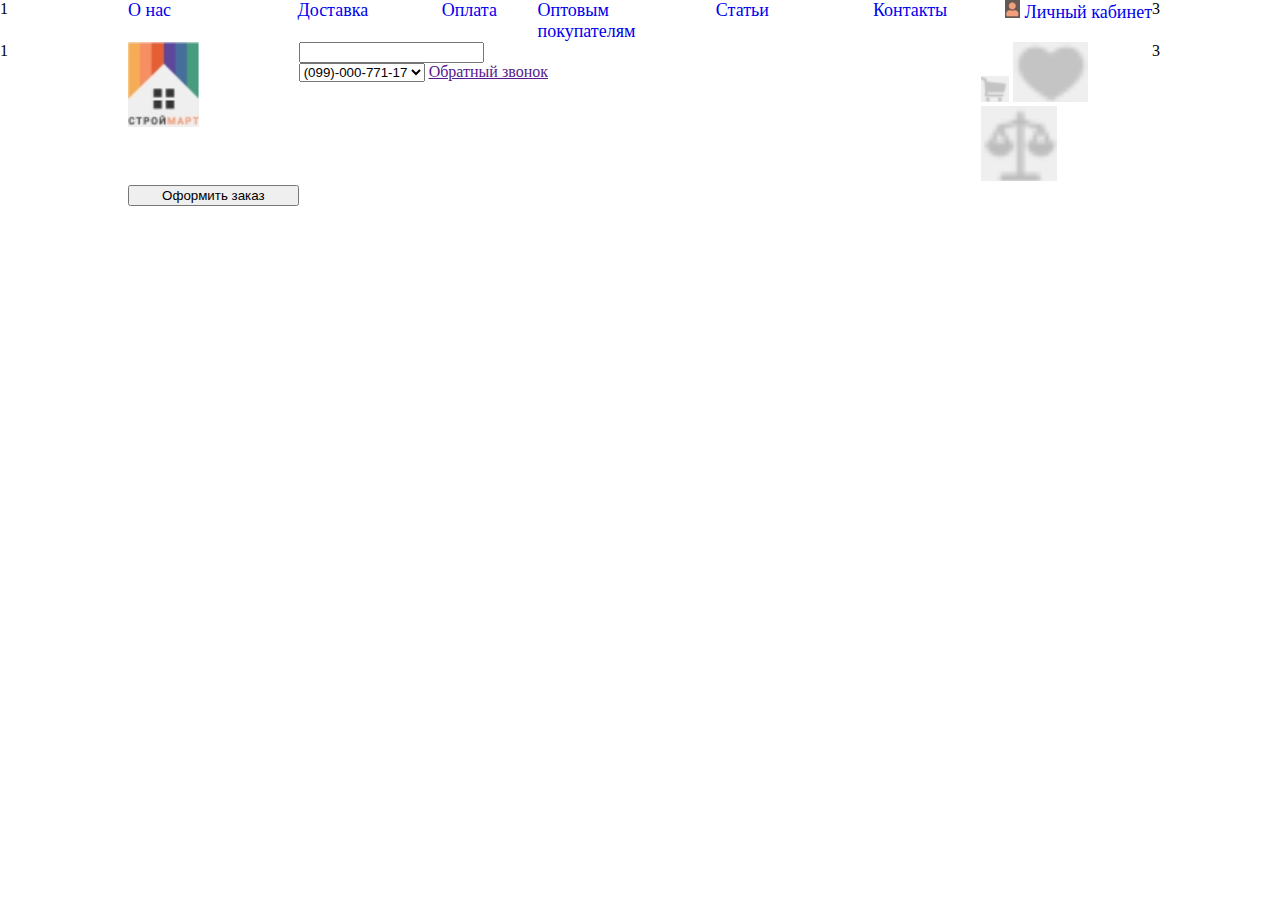
==== FullStack .Net Core & VueJS/верстка с grid/index.html @ fa20ff49 "Added start grid project" ====
<!DOCTYPE html>
<html lang="en">

<head>
    <meta charset="UTF-8">
    <meta name="viewport" content="width=device-width, initial-scale=1.0">
    <meta http-equiv="X-UA-Compatible" content="ie=edge">
    <title>Document</title>
    <link rel="stylesheet" href="style.css">
</head>

<body>
    <div class="grid-container">
        <div class="grid-header">
            <div>1</div>
            <div class="grid-header-menu">
                <ul class="menu-grid">
                    <li><a href="#" class="menu-link">О нас</a></li>
                    <li><a href="#" class="menu-link">Доставка</a></li>
                    <li><a href="#" class="menu-link">Оплата</a></li>
                    <li><a href="#" class="menu-link">Оптовым покупателям</a></li>
                    <li><a href="#" class="menu-link">Статьи</a></li>
                    <li><a href="#" class="menu-link">Контакты</a></li>
                </ul>

                <a href="#" class="log-in">
                    <img src="img/man-logo.png" alt="" id="image-logo">
                    <label for="image-logo" id="log-in-label">Личный кабинет</label>
                </a>
            </div>
            <div>3</div>

        </div>

        <div class="grid-header">
            <div>1</div>
            <div class="grid-header-content">
                    <img src="img/logo-2.png" id="img-lodo-2" alt="">

                    <div class="flex-container search-container">
                        <input type="search" id="search" class="search">
    
                        <div class="select-flex">
                            <select name="" class="">
                                <option>(099)-000-771-17</option>
                            </select>
                            <a href=""><label for="">Обратный звонок</label></a>
                        </div>
                    </div>

                    <div class="flex-container img-container">
                        <a href=""><img src="img/bin.png" alt=""></a>
                        <a href=""><img src="img/like.png" alt=""></a>
                        <a href=""><img src="img/compare.png" alt=""></a>
                    </div>
    
                    <input type="button" class="btn-goods" value="Оформить заказ">

            </div>
            <div>3</div>

        </div>


    </div>
</body>

</html>
---- FullStack .Net Core & VueJS/верстка с grid/style.css ----
body, html {margin: 0;
padding: 0;}

.grid-container{
    display: grid;

}
.grid-header{
    display: grid;
    grid-template-columns: 1fr 8fr 1fr;
    grid-template-rows: 3fr;
}

.menu-link {
    padding: 0;
    margin: 0;
    text-decoration: none;
    font-size: 18px;

}

.menu-grid {
    display: grid;
    grid-template-columns: repeat(6, 1fr);
    padding: 0;
    margin: 0;
    list-style: none;
    justify-items: center;


}
.menu-grid>li:first-child{
    justify-self: start;
}
.menu-grid>li:last-child{
    justify-self: end;
}


.grid-header-menu{
    display: grid;
    grid-template-columns: 8fr 2fr;
}

.log-in {

justify-self: end;
    font-size: 18px;
    text-decoration: none;
    justify-items: right;
    grid-template-columns: 1fr 1fr;
}

.grid-header-content{
    display: grid;
}

.grid-header-content{
    display: grid;
    grid-template-columns: 1fr 4fr 1fr;
    grid-template-rows: 1fr;
}
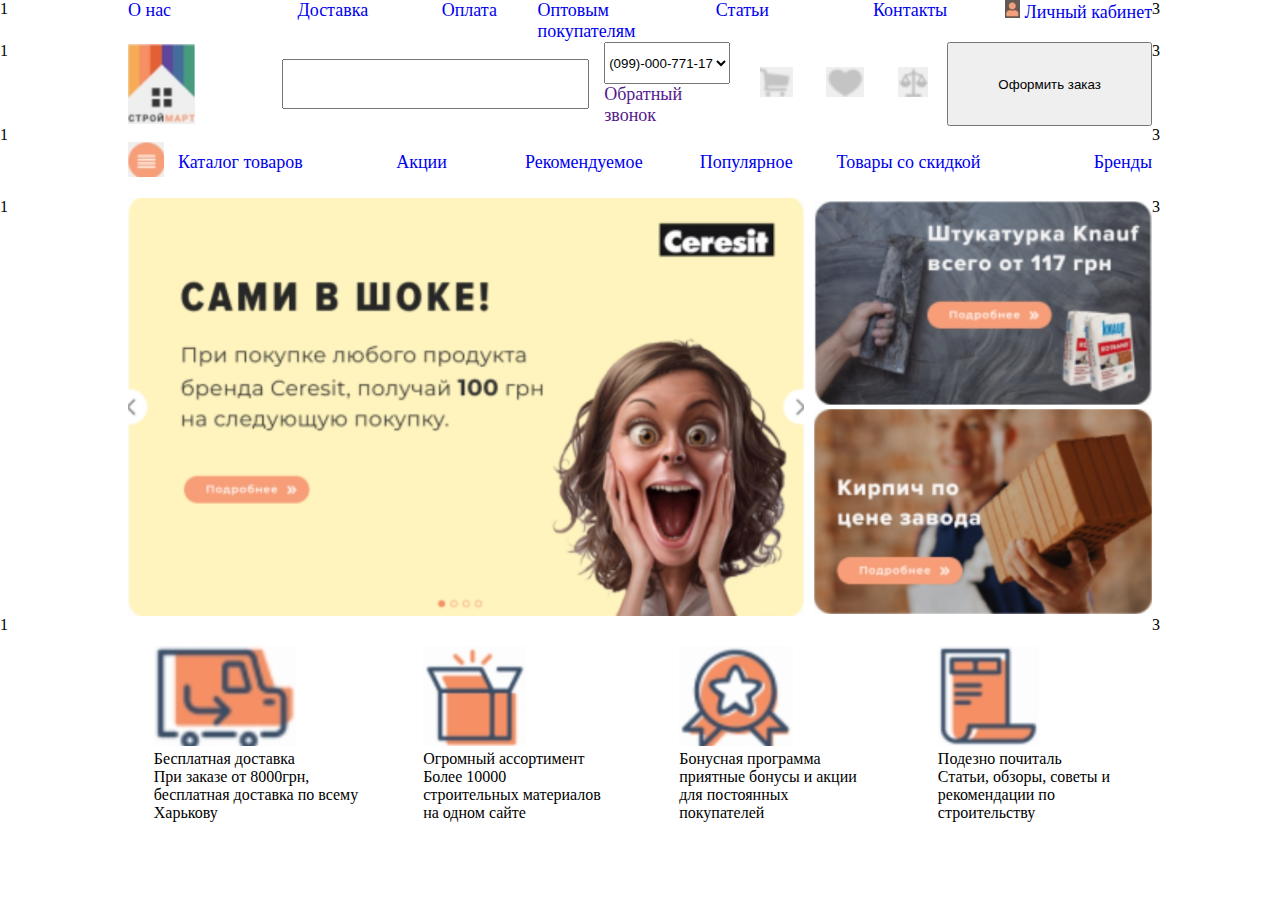
==== commit a0b7e7ec: "working grid template" ====
--- a/FullStack .Net Core & VueJS/верстка с grid/index.html
+++ b/FullStack .Net Core & VueJS/верстка с grid/index.html
@@ -11,7 +11,7 @@
 
 <body>
     <div class="grid-container">
-        <div class="grid-header">
+        <div class="grid">
             <div>1</div>
             <div class="grid-header-menu">
                 <ul class="menu-grid">
@@ -32,37 +32,121 @@
 
         </div>
 
-        <div class="grid-header">
+        <div class="grid">
             <div>1</div>
             <div class="grid-header-content">
-                    <img src="img/logo-2.png" id="img-lodo-2" alt="">
+                <img src="img/logo-2.png" id="img-lodo-2" alt="">
 
-                    <div class="flex-container search-container">
-                        <input type="search" id="search" class="search">
-    
-                        <div class="select-flex">
-                            <select name="" class="">
+                <div class="search">
+                    <input type="search">
+
+                    <div class="phone">
+                        <select name="" class="">
                                 <option>(099)-000-771-17</option>
                             </select>
-                            <a href=""><label for="">Обратный звонок</label></a>
-                        </div>
+                        <a href="">Обратный звонок</a>
                     </div>
 
-                    <div class="flex-container img-container">
-                        <a href=""><img src="img/bin.png" alt=""></a>
-                        <a href=""><img src="img/like.png" alt=""></a>
-                        <a href=""><img src="img/compare.png" alt=""></a>
-                    </div>
-    
-                    <input type="button" class="btn-goods" value="Оформить заказ">
+                </div>
+
+                <div class="header-image">
+                    <a href=""><img src="img/bin.png" alt=""></a>
+                    <a href=""><img src="img/like.png" alt=""></a>
+                    <a href=""><img src="img/compare.png" alt=""></a>
+                </div>
+
+                <input type="button" class="btn-goods" value="Оформить заказ">
 
             </div>
             <div>3</div>
 
         </div>
 
+        <div class="grid">
+            <div>1</div>
 
-    </div>
+            <ul class="menu-grid-catalog">
+                <li>
+                    <a href="#" class="menu-link">
+                        <img src="img/image-menu.png" alt="">
+                    </a>
+                </li>
+
+                <li><a href="#" class="menu-link">Каталог товаров</a></li>
+                <li><a href="#" class="menu-link">Акции</a></li>
+                <li><a href="#" class="menu-link">Рекомендуемое</a></li>
+                <li><a href="#" class="menu-link">Популярное</a></li>
+                <li><a href="#" class="menu-link">Товары со скидкой</a></li>
+                <li><a href="#" class="menu-link">Бренды</a></li>
+            </ul>
+            <div>3</div>
+
+        </div>
+
+        <div class="grid">
+            <div>1</div>
+
+            <div class="container-grid-content">
+
+                <img src="img/content-main.png" alt="" class="main-content-left">
+
+                <div class="content-right">
+                    <img src="img/content-main-right-first.png" alt="">
+                    <img src="img/content-main-right-second.png" alt="">
+                </div>
+
+
+            </div>
+            <div>3</div>
+        </div>
+
+        <div class="grid">
+            <div>1</div>
+
+            <div class="grid-container-content">
+
+                <div class="grid-element">
+                    <div class="div-img">
+                        <img src="img/delivery.png" alt=""></div>
+                    <div class="div-title">Бесплатная доставка</div>
+                    <div class="div-text">
+                        При заказе от 8000грн,<br> бесплатная доставка по всему<br> Харькову
+                    </div>
+                </div>
+
+                <div class="grid-element">
+                    <div class="div-img">
+                        <img src="img/huge range.png" alt=""></div>
+                    <div class="div-title">Огромный ассортимент</div>
+                    <div class="div-text">
+                        Более 10000<br> строительных материалов<br> на одном сайте
+                    </div>
+                </div>
+
+                <div class="grid-element">
+                    <div class="div-img">
+                        <img src="img/bonus program.png" alt=""></div>
+                    <div class="div-title">Бонусная программа</div>
+                    <div class="div-text">
+                        приятные бонусы и акции<br> для постоянных <br> покупателей
+                    </div>
+                </div>
+
+                <div class="grid-element">
+                    <div class="div-img">
+                        <img src="img/useful to read.png" alt=""></div>
+                    <div class="div-title">Подезно почиталь</div>
+                    <div class="div-text">
+                        Статьи, обзоры, советы и<br> рекомендации по<br> строительству
+                    </div>
+                </div>
+
+            </div>
+
+
+            <div>3</div>
+
+        </div>
 </body>
 
 </html>--- a/FullStack .Net Core & VueJS/верстка с grid/style.css
+++ b/FullStack .Net Core & VueJS/верстка с grid/style.css
@@ -1,14 +1,16 @@
-body, html {margin: 0;
-padding: 0;}
+body,
+html {
+    margin: 0;
+    padding: 0;
+}
 
-.grid-container{
+.grid-container {
     display: grid;
+}
 
-}
-.grid-header{
+.grid {
     display: grid;
     grid-template-columns: 1fr 8fr 1fr;
-    grid-template-rows: 3fr;
 }
 
 .menu-link {
@@ -16,7 +18,6 @@
     margin: 0;
     text-decoration: none;
     font-size: 18px;
-
 }
 
 .menu-grid {
@@ -26,37 +27,138 @@
     margin: 0;
     list-style: none;
     justify-items: center;
+}
 
-
-}
-.menu-grid>li:first-child{
+.menu-grid>li:first-child {
     justify-self: start;
 }
-.menu-grid>li:last-child{
+
+.menu-grid>li:last-child {
     justify-self: end;
 }
 
-
-.grid-header-menu{
+.grid-header-menu {
     display: grid;
     grid-template-columns: 8fr 2fr;
 }
 
 .log-in {
-
-justify-self: end;
+    justify-self: end;
     font-size: 18px;
     text-decoration: none;
     justify-items: right;
-    grid-template-columns: 1fr 1fr;
 }
 
-.grid-header-content{
+.grid-header-content {
+    display: grid;
+    grid-template-columns: 1.5fr 4.5fr 2fr 2fr;
+}
+
+.grid-header-content .search {
+    justify-items: center;
+}
+
+.search {
+    display: grid;
+    grid-template-columns: 2fr 1fr;
+}
+
+.search input {
+    width: 100%;
+    height: 50px;
+    justify-self: center;
+    align-self: center;
+}
+
+.grid-header-content img {
+    height: 30px;
+    align-self: center;
+    justify-self: left;
+}
+
+#img-lodo-2 {
+    height: 80px;
+}
+
+.phone {
+    display: grid;
+    grid-template-rows: 1fr 1fr;
+    width: 80%;
+    align-self: center;
+    justify-self: center;
+}
+
+.phone>a {
+    text-decoration: none;
+    font-size: 18px;
+}
+
+.header-image {
+    display: grid;
+    grid-template-columns: repeat(3, 1fr);
+}
+
+.header-image a {
+    align-self: center;
+    justify-self: center;
+}
+
+.menu-grid-catalog {
+    display: grid;
+    list-style: none;
+    grid-template-columns: 50px repeat(6, 1fr);
+    padding: 0;
+}
+
+.menu-grid-catalog>li {
+    align-self: center;
+    justify-self: center;
+}
+
+.menu-grid-catalog>li:nth-child(1),
+.menu-grid-catalog>li:nth-child(2) {
+    justify-self: left;
+}
+
+.menu-grid-catalog>li:last-child {
+    justify-self: right;
+}
+
+.grid-content {
     display: grid;
 }
 
-.grid-header-content{
+.container-grid-content {
     display: grid;
-    grid-template-columns: 1fr 4fr 1fr;
-    grid-template-rows: 1fr;
+    grid-template-columns: 6fr 3fr;
+}
+
+.container-grid-content img {
+    width: 99%;
+}
+
+.content-right {
+    display: grid;
+    grid-template-rows: 1fr 1fr;
+    width: 100%;
+}
+
+.content-right>img {
+    align-self: center;
+    justify-self: end;
+}
+
+.grid-container-content {
+    display: grid;
+    grid-template-columns: repeat(4, 1fr);
+}
+
+.grid-element {
+    margin-top: 30px;
+    align-self: center;
+    justify-self: center;
+}
+
+.grid-element img {
+    height: 100px;
 }